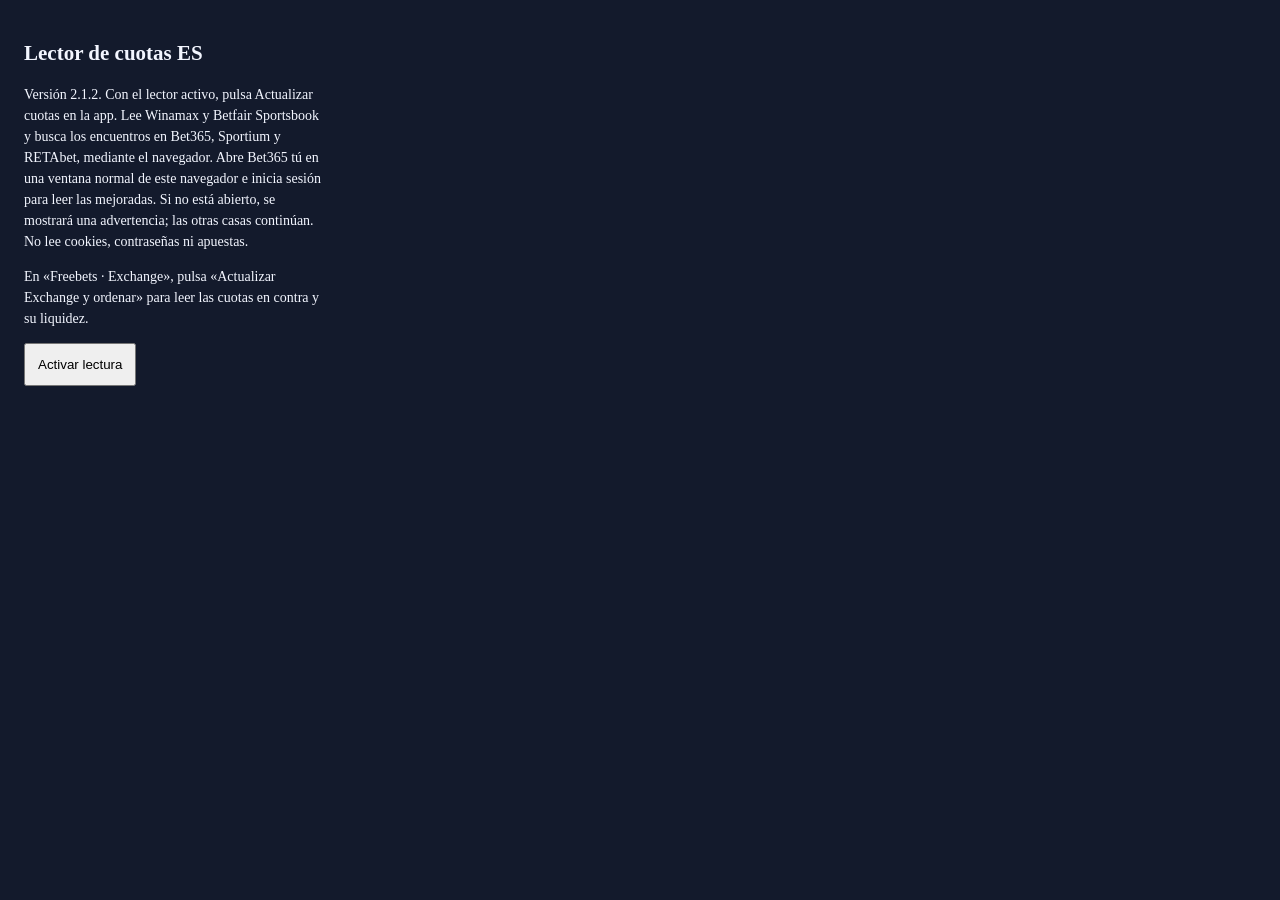
==== bet365_extension/popup.html @ 2124854f "Usa empates normales y mejorados y caduca lecturas a una hora" ====
<!doctype html><html lang="es"><meta charset="utf-8"><title>Lector Bet365 ES y Sportium</title>
<style>body{font:14px Segoe UI;width:300px;padding:16px;background:#131a2c;color:#f3f6ff}button{padding:12px}p{line-height:1.5}</style>
<h2>Lector de cuotas ES</h2><p>Versión 2.1.2. Con el lector activo, pulsa Actualizar cuotas en la app. Lee Winamax y Betfair Sportsbook y busca los encuentros en Bet365, Sportium y RETAbet, mediante el navegador. Abre Bet365 tú en una ventana normal de este navegador e inicia sesión para leer las mejoradas. Si no está abierto, se mostrará una advertencia; las otras casas continúan. No lee cookies, contraseñas ni apuestas.</p>
<p>En «Freebets · Exchange», pulsa «Actualizar Exchange y ordenar» para leer las cuotas en contra y su liquidez.</p>
<button id="toggle">Activar lectura</button><p id="status"></p><small id="time"></small><script src="popup.js"></script></html>
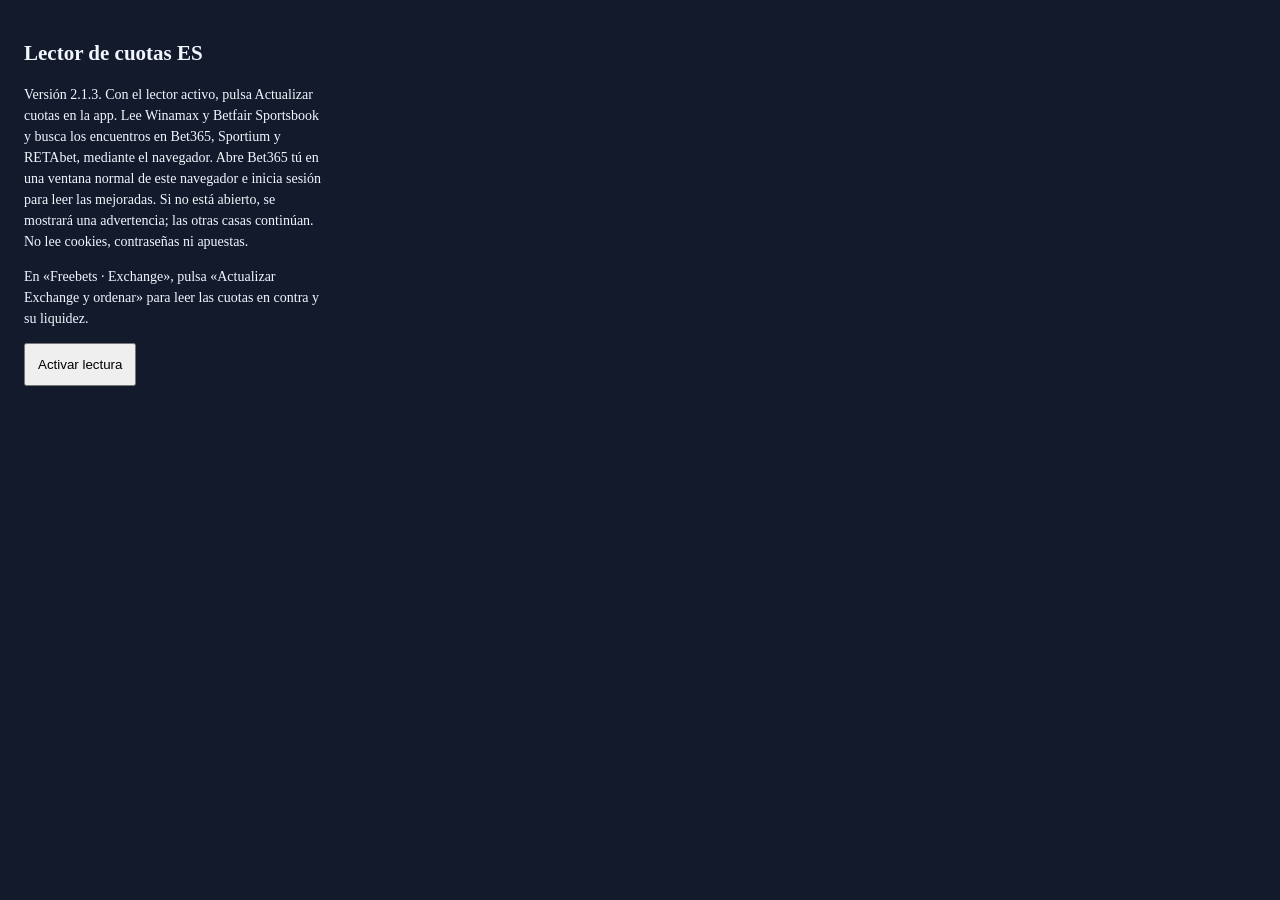
==== commit 1f918271: "Fix Europa League matching and bound bookmaker scan retries" ====
--- a/bet365_extension/popup.html
+++ b/bet365_extension/popup.html
@@ -1,5 +1,5 @@
 <!doctype html><html lang="es"><meta charset="utf-8"><title>Lector Bet365 ES y Sportium</title>
 <style>body{font:14px Segoe UI;width:300px;padding:16px;background:#131a2c;color:#f3f6ff}button{padding:12px}p{line-height:1.5}</style>
-<h2>Lector de cuotas ES</h2><p>Versión 2.1.2. Con el lector activo, pulsa Actualizar cuotas en la app. Lee Winamax y Betfair Sportsbook y busca los encuentros en Bet365, Sportium y RETAbet, mediante el navegador. Abre Bet365 tú en una ventana normal de este navegador e inicia sesión para leer las mejoradas. Si no está abierto, se mostrará una advertencia; las otras casas continúan. No lee cookies, contraseñas ni apuestas.</p>
+<h2>Lector de cuotas ES</h2><p>Versión 2.1.3. Con el lector activo, pulsa Actualizar cuotas en la app. Lee Winamax y Betfair Sportsbook y busca los encuentros en Bet365, Sportium y RETAbet, mediante el navegador. Abre Bet365 tú en una ventana normal de este navegador e inicia sesión para leer las mejoradas. Si no está abierto, se mostrará una advertencia; las otras casas continúan. No lee cookies, contraseñas ni apuestas.</p>
 <p>En «Freebets · Exchange», pulsa «Actualizar Exchange y ordenar» para leer las cuotas en contra y su liquidez.</p>
 <button id="toggle">Activar lectura</button><p id="status"></p><small id="time"></small><script src="popup.js"></script></html>
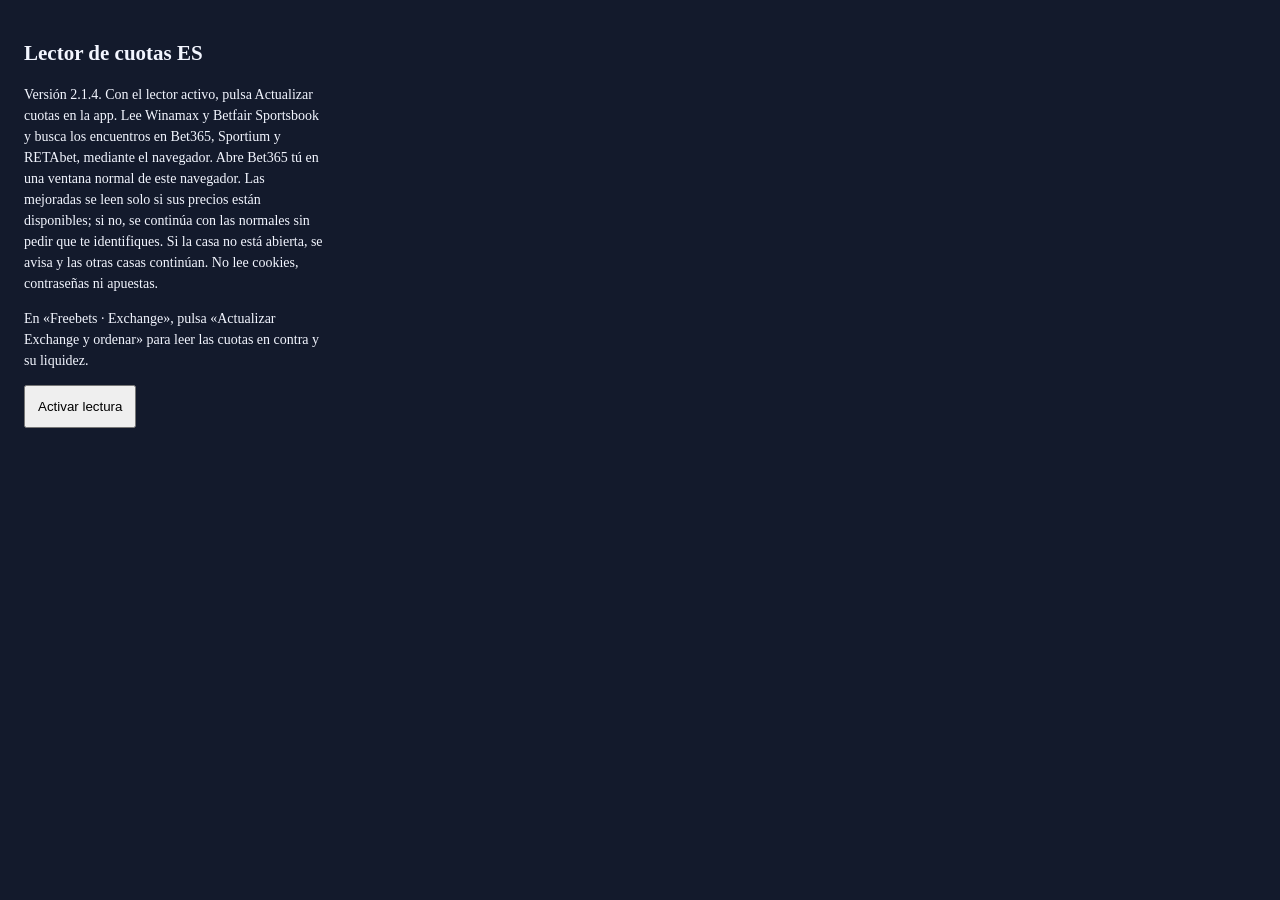
==== commit 6abe1ba3: "Read optional Bet365 enhanced prices without login prompts" ====
--- a/bet365_extension/popup.html
+++ b/bet365_extension/popup.html
@@ -1,5 +1,5 @@
 <!doctype html><html lang="es"><meta charset="utf-8"><title>Lector Bet365 ES y Sportium</title>
 <style>body{font:14px Segoe UI;width:300px;padding:16px;background:#131a2c;color:#f3f6ff}button{padding:12px}p{line-height:1.5}</style>
-<h2>Lector de cuotas ES</h2><p>Versión 2.1.3. Con el lector activo, pulsa Actualizar cuotas en la app. Lee Winamax y Betfair Sportsbook y busca los encuentros en Bet365, Sportium y RETAbet, mediante el navegador. Abre Bet365 tú en una ventana normal de este navegador e inicia sesión para leer las mejoradas. Si no está abierto, se mostrará una advertencia; las otras casas continúan. No lee cookies, contraseñas ni apuestas.</p>
+<h2>Lector de cuotas ES</h2><p>Versión 2.1.4. Con el lector activo, pulsa Actualizar cuotas en la app. Lee Winamax y Betfair Sportsbook y busca los encuentros en Bet365, Sportium y RETAbet, mediante el navegador. Abre Bet365 tú en una ventana normal de este navegador. Las mejoradas se leen solo si sus precios están disponibles; si no, se continúa con las normales sin pedir que te identifiques. Si la casa no está abierta, se avisa y las otras casas continúan. No lee cookies, contraseñas ni apuestas.</p>
 <p>En «Freebets · Exchange», pulsa «Actualizar Exchange y ordenar» para leer las cuotas en contra y su liquidez.</p>
 <button id="toggle">Activar lectura</button><p id="status"></p><small id="time"></small><script src="popup.js"></script></html>
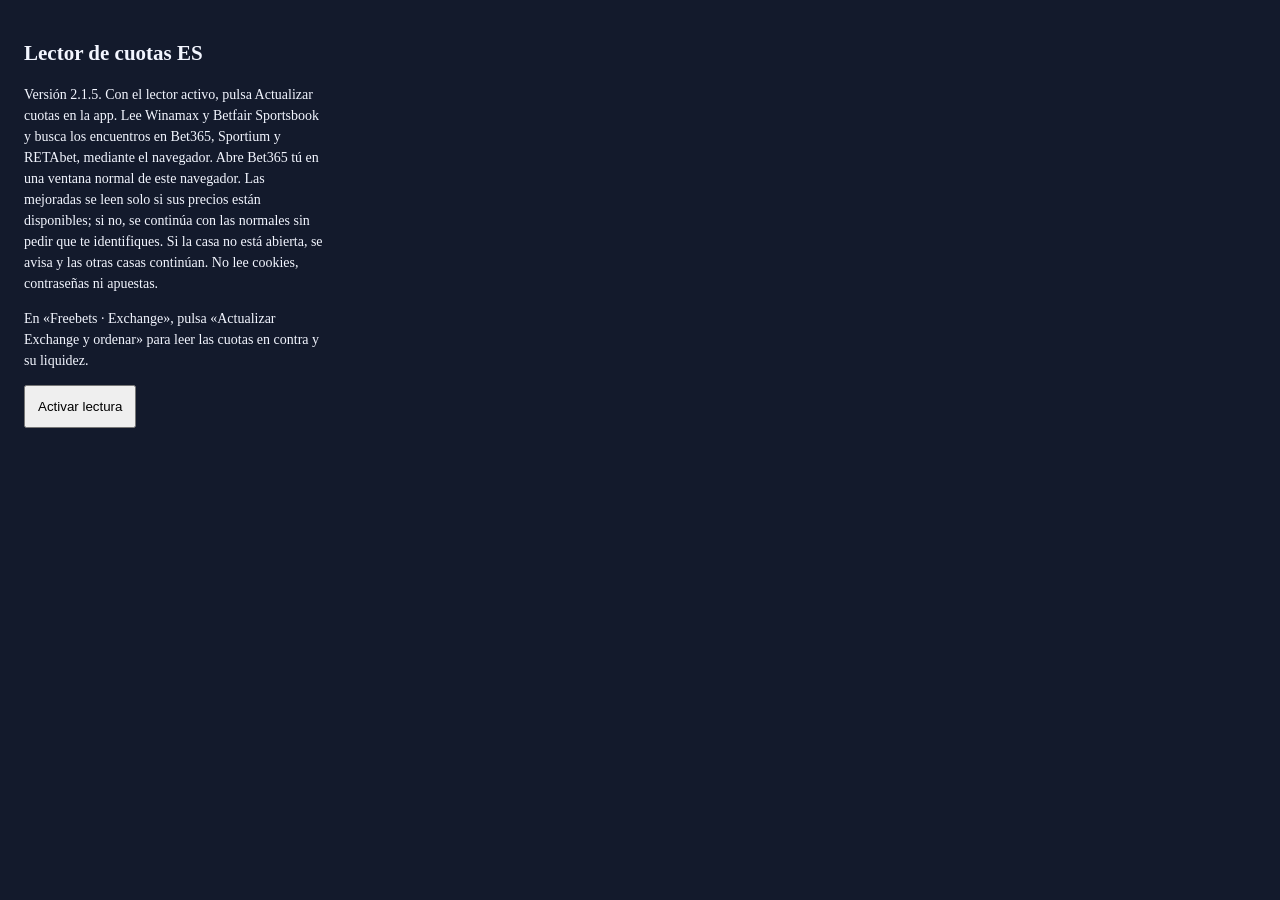
==== commit cc541b3f: "Match Champions club variants and retry Bet365 by visitor before alternate home names" ====
--- a/bet365_extension/popup.html
+++ b/bet365_extension/popup.html
@@ -1,5 +1,5 @@
 <!doctype html><html lang="es"><meta charset="utf-8"><title>Lector Bet365 ES y Sportium</title>
 <style>body{font:14px Segoe UI;width:300px;padding:16px;background:#131a2c;color:#f3f6ff}button{padding:12px}p{line-height:1.5}</style>
-<h2>Lector de cuotas ES</h2><p>Versión 2.1.4. Con el lector activo, pulsa Actualizar cuotas en la app. Lee Winamax y Betfair Sportsbook y busca los encuentros en Bet365, Sportium y RETAbet, mediante el navegador. Abre Bet365 tú en una ventana normal de este navegador. Las mejoradas se leen solo si sus precios están disponibles; si no, se continúa con las normales sin pedir que te identifiques. Si la casa no está abierta, se avisa y las otras casas continúan. No lee cookies, contraseñas ni apuestas.</p>
+<h2>Lector de cuotas ES</h2><p>Versión 2.1.5. Con el lector activo, pulsa Actualizar cuotas en la app. Lee Winamax y Betfair Sportsbook y busca los encuentros en Bet365, Sportium y RETAbet, mediante el navegador. Abre Bet365 tú en una ventana normal de este navegador. Las mejoradas se leen solo si sus precios están disponibles; si no, se continúa con las normales sin pedir que te identifiques. Si la casa no está abierta, se avisa y las otras casas continúan. No lee cookies, contraseñas ni apuestas.</p>
 <p>En «Freebets · Exchange», pulsa «Actualizar Exchange y ordenar» para leer las cuotas en contra y su liquidez.</p>
 <button id="toggle">Activar lectura</button><p id="status"></p><small id="time"></small><script src="popup.js"></script></html>
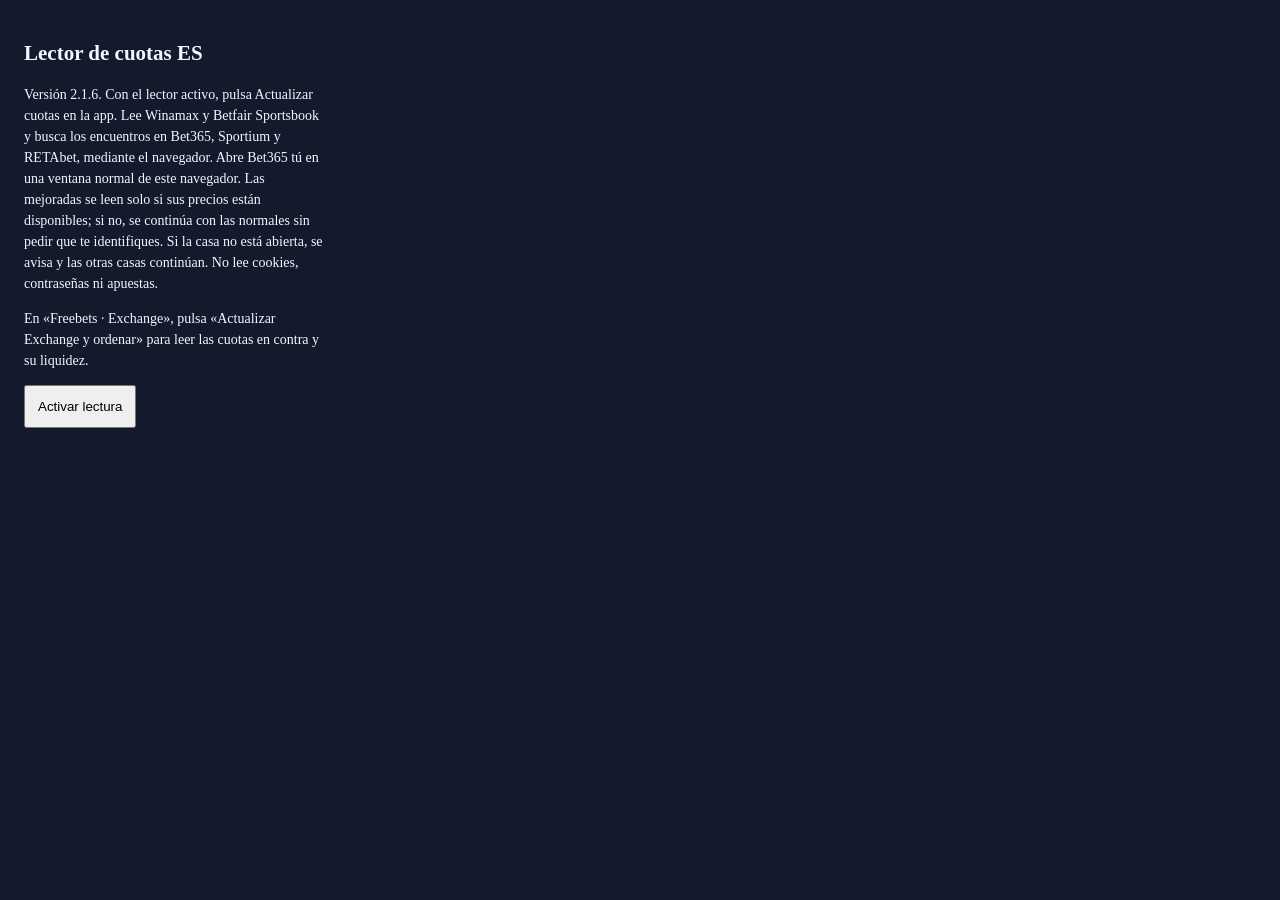
==== commit dda52660: "Fix Sportium quotes when event pages stay loading" ====
--- a/bet365_extension/popup.html
+++ b/bet365_extension/popup.html
@@ -1,5 +1,5 @@
 <!doctype html><html lang="es"><meta charset="utf-8"><title>Lector Bet365 ES y Sportium</title>
 <style>body{font:14px Segoe UI;width:300px;padding:16px;background:#131a2c;color:#f3f6ff}button{padding:12px}p{line-height:1.5}</style>
-<h2>Lector de cuotas ES</h2><p>Versión 2.1.5. Con el lector activo, pulsa Actualizar cuotas en la app. Lee Winamax y Betfair Sportsbook y busca los encuentros en Bet365, Sportium y RETAbet, mediante el navegador. Abre Bet365 tú en una ventana normal de este navegador. Las mejoradas se leen solo si sus precios están disponibles; si no, se continúa con las normales sin pedir que te identifiques. Si la casa no está abierta, se avisa y las otras casas continúan. No lee cookies, contraseñas ni apuestas.</p>
+<h2>Lector de cuotas ES</h2><p>Versión 2.1.6. Con el lector activo, pulsa Actualizar cuotas en la app. Lee Winamax y Betfair Sportsbook y busca los encuentros en Bet365, Sportium y RETAbet, mediante el navegador. Abre Bet365 tú en una ventana normal de este navegador. Las mejoradas se leen solo si sus precios están disponibles; si no, se continúa con las normales sin pedir que te identifiques. Si la casa no está abierta, se avisa y las otras casas continúan. No lee cookies, contraseñas ni apuestas.</p>
 <p>En «Freebets · Exchange», pulsa «Actualizar Exchange y ordenar» para leer las cuotas en contra y su liquidez.</p>
 <button id="toggle">Activar lectura</button><p id="status"></p><small id="time"></small><script src="popup.js"></script></html>
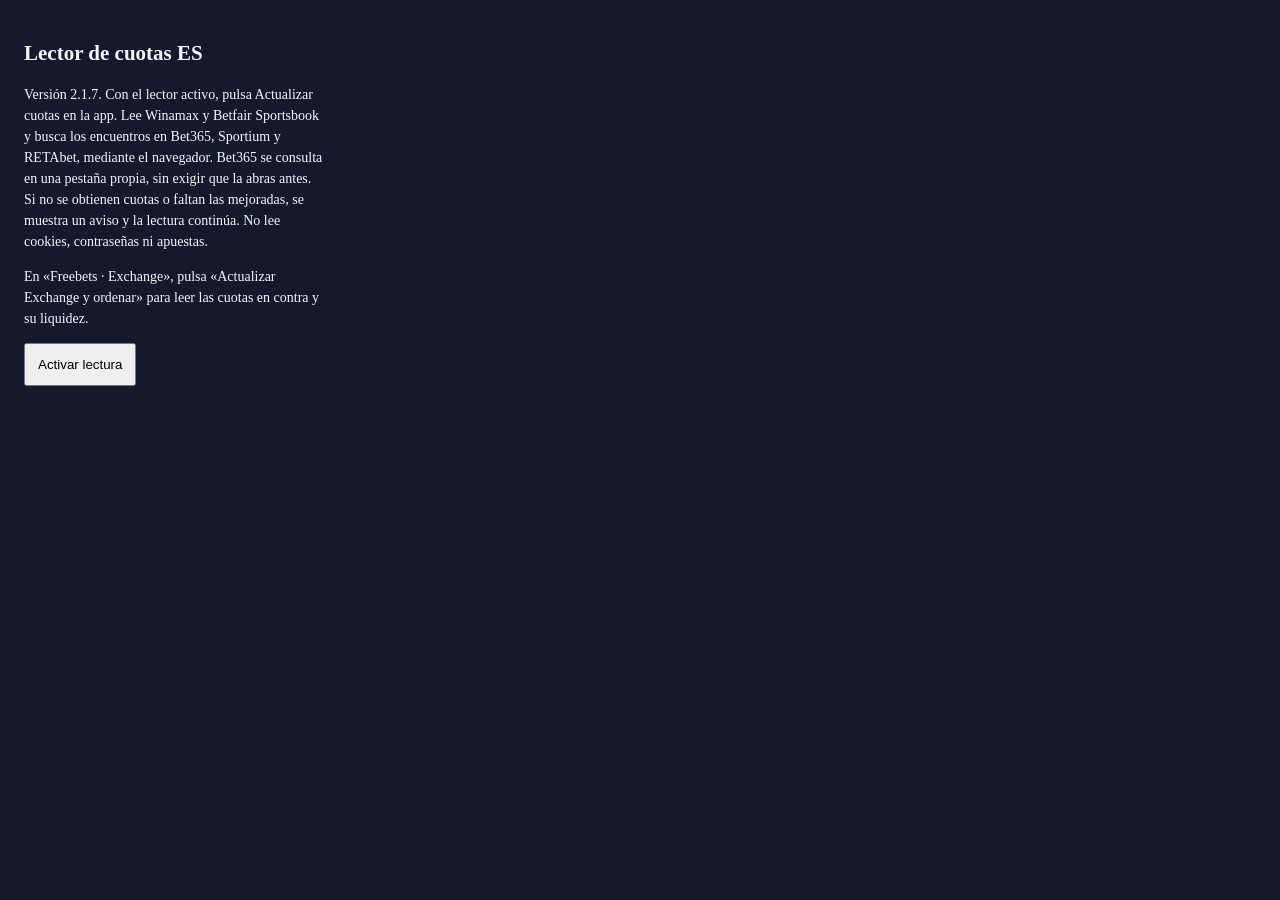
==== commit 597d5130: "Add calculators within each cross and optional Bet365 access" ====
--- a/bet365_extension/popup.html
+++ b/bet365_extension/popup.html
@@ -1,5 +1,5 @@
 <!doctype html><html lang="es"><meta charset="utf-8"><title>Lector Bet365 ES y Sportium</title>
 <style>body{font:14px Segoe UI;width:300px;padding:16px;background:#131a2c;color:#f3f6ff}button{padding:12px}p{line-height:1.5}</style>
-<h2>Lector de cuotas ES</h2><p>Versión 2.1.6. Con el lector activo, pulsa Actualizar cuotas en la app. Lee Winamax y Betfair Sportsbook y busca los encuentros en Bet365, Sportium y RETAbet, mediante el navegador. Abre Bet365 tú en una ventana normal de este navegador. Las mejoradas se leen solo si sus precios están disponibles; si no, se continúa con las normales sin pedir que te identifiques. Si la casa no está abierta, se avisa y las otras casas continúan. No lee cookies, contraseñas ni apuestas.</p>
+<h2>Lector de cuotas ES</h2><p>Versión 2.1.7. Con el lector activo, pulsa Actualizar cuotas en la app. Lee Winamax y Betfair Sportsbook y busca los encuentros en Bet365, Sportium y RETAbet, mediante el navegador. Bet365 se consulta en una pestaña propia, sin exigir que la abras antes. Si no se obtienen cuotas o faltan las mejoradas, se muestra un aviso y la lectura continúa. No lee cookies, contraseñas ni apuestas.</p>
 <p>En «Freebets · Exchange», pulsa «Actualizar Exchange y ordenar» para leer las cuotas en contra y su liquidez.</p>
 <button id="toggle">Activar lectura</button><p id="status"></p><small id="time"></small><script src="popup.js"></script></html>
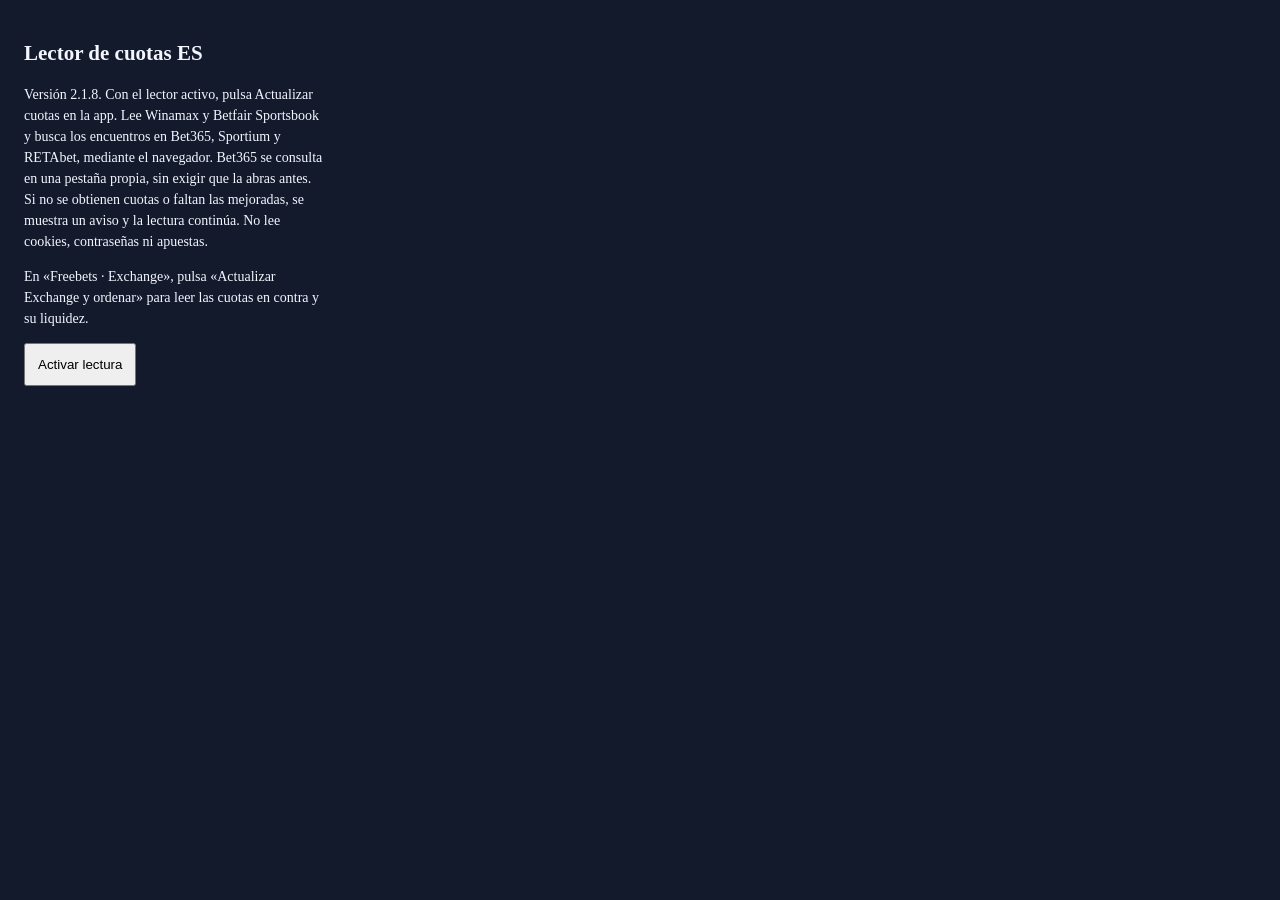
==== commit 208fe6e2: "Corrige títulos de mercados Bet365 repetidos en tarjetas Opta (4.4.8)" ====
--- a/bet365_extension/popup.html
+++ b/bet365_extension/popup.html
@@ -1,5 +1,5 @@
 <!doctype html><html lang="es"><meta charset="utf-8"><title>Lector Bet365 ES y Sportium</title>
 <style>body{font:14px Segoe UI;width:300px;padding:16px;background:#131a2c;color:#f3f6ff}button{padding:12px}p{line-height:1.5}</style>
-<h2>Lector de cuotas ES</h2><p>Versión 2.1.7. Con el lector activo, pulsa Actualizar cuotas en la app. Lee Winamax y Betfair Sportsbook y busca los encuentros en Bet365, Sportium y RETAbet, mediante el navegador. Bet365 se consulta en una pestaña propia, sin exigir que la abras antes. Si no se obtienen cuotas o faltan las mejoradas, se muestra un aviso y la lectura continúa. No lee cookies, contraseñas ni apuestas.</p>
+<h2>Lector de cuotas ES</h2><p>Versión 2.1.8. Con el lector activo, pulsa Actualizar cuotas en la app. Lee Winamax y Betfair Sportsbook y busca los encuentros en Bet365, Sportium y RETAbet, mediante el navegador. Bet365 se consulta en una pestaña propia, sin exigir que la abras antes. Si no se obtienen cuotas o faltan las mejoradas, se muestra un aviso y la lectura continúa. No lee cookies, contraseñas ni apuestas.</p>
 <p>En «Freebets · Exchange», pulsa «Actualizar Exchange y ordenar» para leer las cuotas en contra y su liquidez.</p>
 <button id="toggle">Activar lectura</button><p id="status"></p><small id="time"></small><script src="popup.js"></script></html>
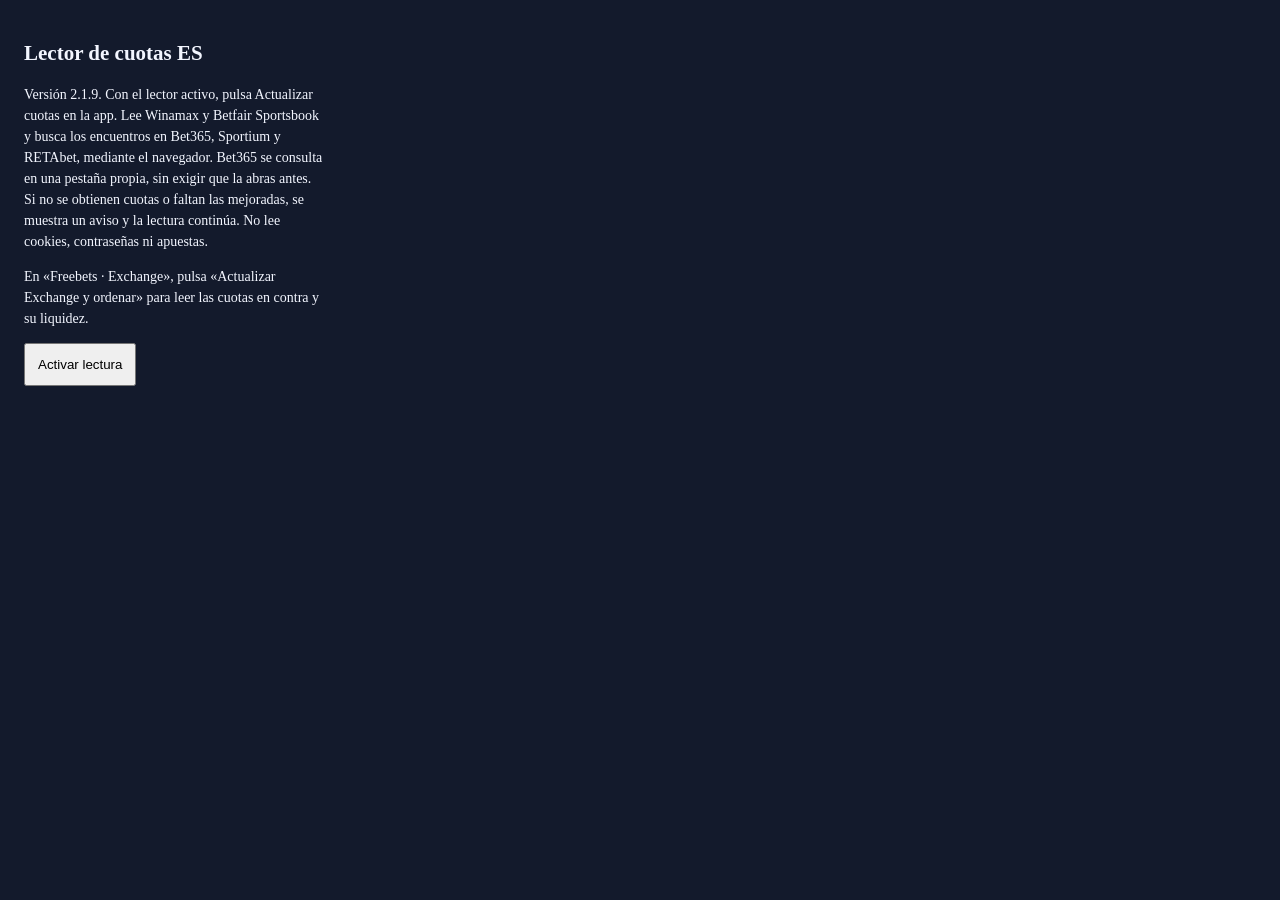
==== commit 5167b06d: "Recupera cargas vacías y cuotas parciales; reconoce Racing en LaLiga (4.4.9)" ====
--- a/bet365_extension/popup.html
+++ b/bet365_extension/popup.html
@@ -1,5 +1,5 @@
 <!doctype html><html lang="es"><meta charset="utf-8"><title>Lector Bet365 ES y Sportium</title>
 <style>body{font:14px Segoe UI;width:300px;padding:16px;background:#131a2c;color:#f3f6ff}button{padding:12px}p{line-height:1.5}</style>
-<h2>Lector de cuotas ES</h2><p>Versión 2.1.8. Con el lector activo, pulsa Actualizar cuotas en la app. Lee Winamax y Betfair Sportsbook y busca los encuentros en Bet365, Sportium y RETAbet, mediante el navegador. Bet365 se consulta en una pestaña propia, sin exigir que la abras antes. Si no se obtienen cuotas o faltan las mejoradas, se muestra un aviso y la lectura continúa. No lee cookies, contraseñas ni apuestas.</p>
+<h2>Lector de cuotas ES</h2><p>Versión 2.1.9. Con el lector activo, pulsa Actualizar cuotas en la app. Lee Winamax y Betfair Sportsbook y busca los encuentros en Bet365, Sportium y RETAbet, mediante el navegador. Bet365 se consulta en una pestaña propia, sin exigir que la abras antes. Si no se obtienen cuotas o faltan las mejoradas, se muestra un aviso y la lectura continúa. No lee cookies, contraseñas ni apuestas.</p>
 <p>En «Freebets · Exchange», pulsa «Actualizar Exchange y ordenar» para leer las cuotas en contra y su liquidez.</p>
 <button id="toggle">Activar lectura</button><p id="status"></p><small id="time"></small><script src="popup.js"></script></html>
